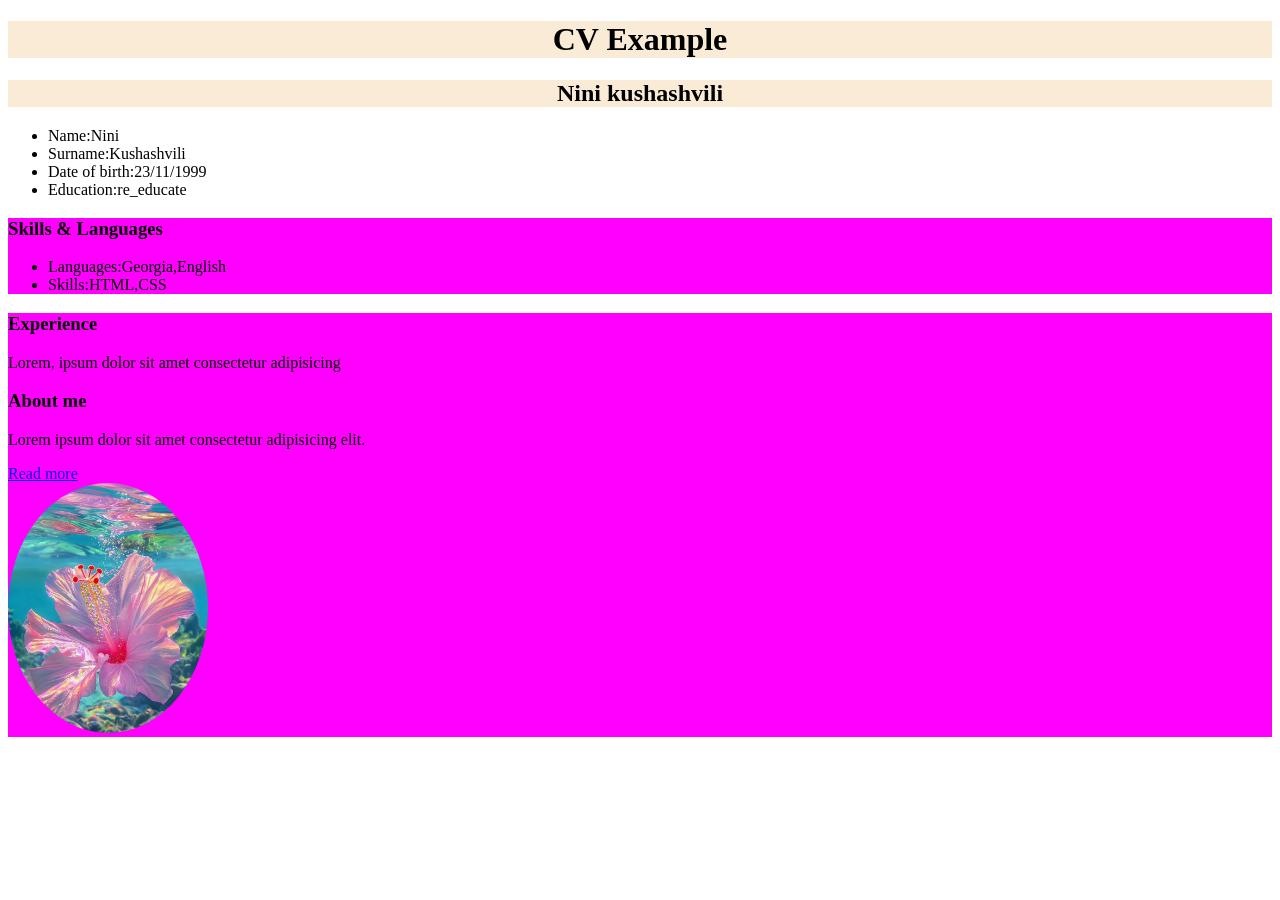
==== index.html @ 38c7e9bd "homework4" ====
<!doctype html>
<html lang="en">
  <head>
    <meta charset="UTF-8" />
    <meta name="viewport" content="width=device-width, initial-scale=1.0" />
    <title>Document</title>
    <link rel="stylesheet" href="style/style.css" />
  </head>
  <body>
    <h1 class="top_heder">CV Example</h1>
    <h2 class="bcr_bb">Nini kushashvili</h2>
    <ul>
      <li>Name:Nini</li>
      <li>Surname:Kushashvili</li>
      <li>Date of birth:23/11/1999</li>
      <li>Education:re_educate</li>
    </ul>
    <div class="toy_fr">
      <span
        ><h3>Skills & Languages</h3>
        <ul>
          <li>Languages:Georgia,English</li>
          <li>Skills:HTML,CSS</li>
        </ul>
      </span>
    </div>
    <div class="toy_fr">
      <h3>Experience</h3>
      <p>Lorem, ipsum dolor sit amet consectetur adipisicing</p>

      <div class="toy_fr">
        <div class="huji_ki">
          <h3>About me</h3>
          <p>Lorem ipsum dolor sit amet consectetur adipisicing elit.</p>
          <a href="pages/about.html">Read more</a>
        </div>
        <img class="my_hif" src="images/ghku.jfif" alt="my_hif" />
      </div>
    </div>
  </body>
</html>
---- style/style.css ----
.top_heder {
  text-align: center;
  background-color: antiquewhite;
}
.bcr_bb {
  text-align: center;
  background-color: antiquewhite;
}
.toy_fr {
  background-color: fuchsia;
  color: black;
}
.huj_ki {
  background-color: fuchsia;
}
.my_hif {
  height: 250px;
  border-radius: 50%;
  width: fit-content;
  align-items: center;
}
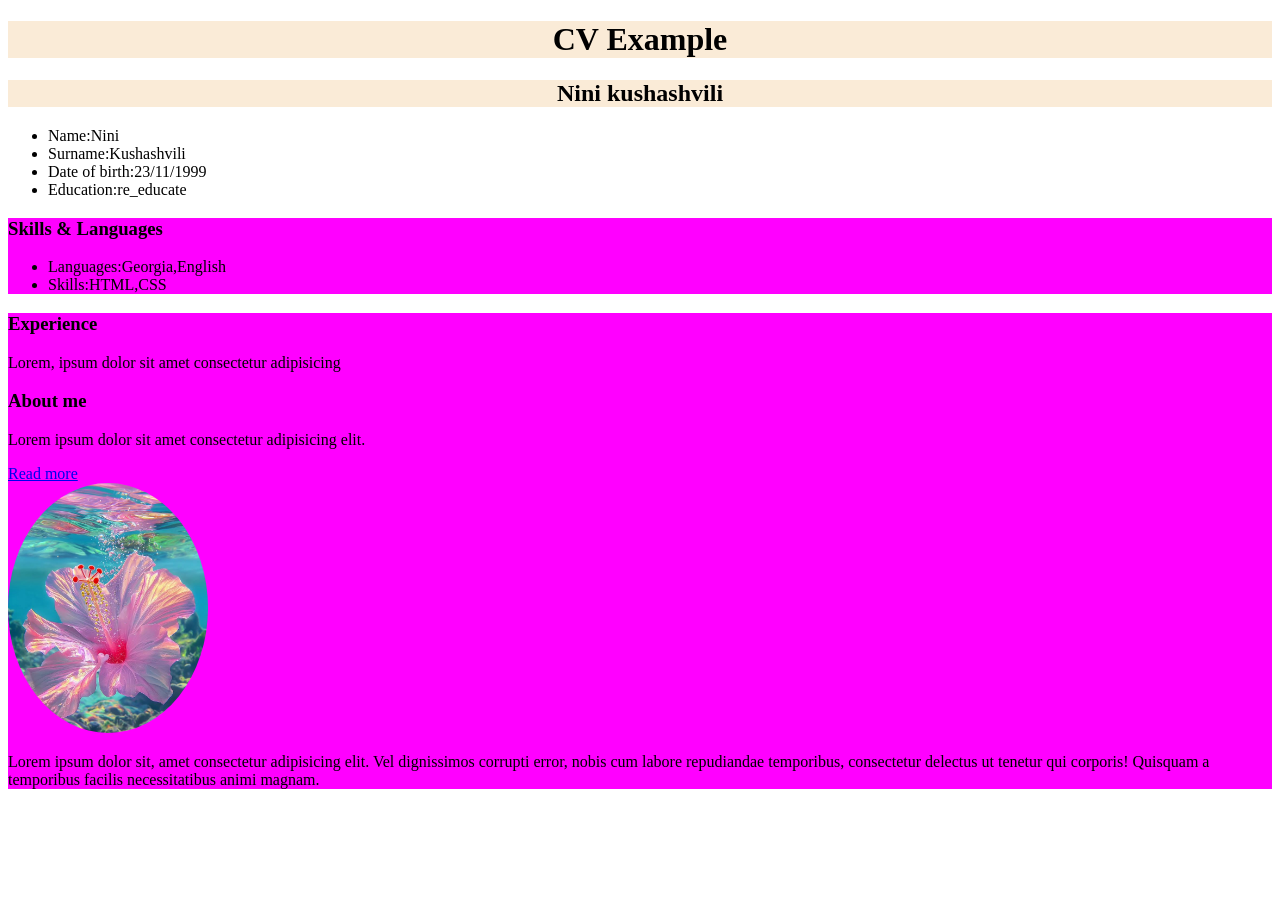
==== commit 4196f333: "feature/homework-description" ====
--- a/index.html
+++ b/index.html
@@ -36,6 +36,12 @@
         </div>
         <img class="my_hif" src="images/ghku.jfif" alt="my_hif" />
       </div>
+      <p>
+        Lorem ipsum dolor sit, amet consectetur adipisicing elit. Vel
+        dignissimos corrupti error, nobis cum labore repudiandae temporibus,
+        consectetur delectus ut tenetur qui corporis! Quisquam a temporibus
+        facilis necessitatibus animi magnam.
+      </p>
     </div>
   </body>
 </html>
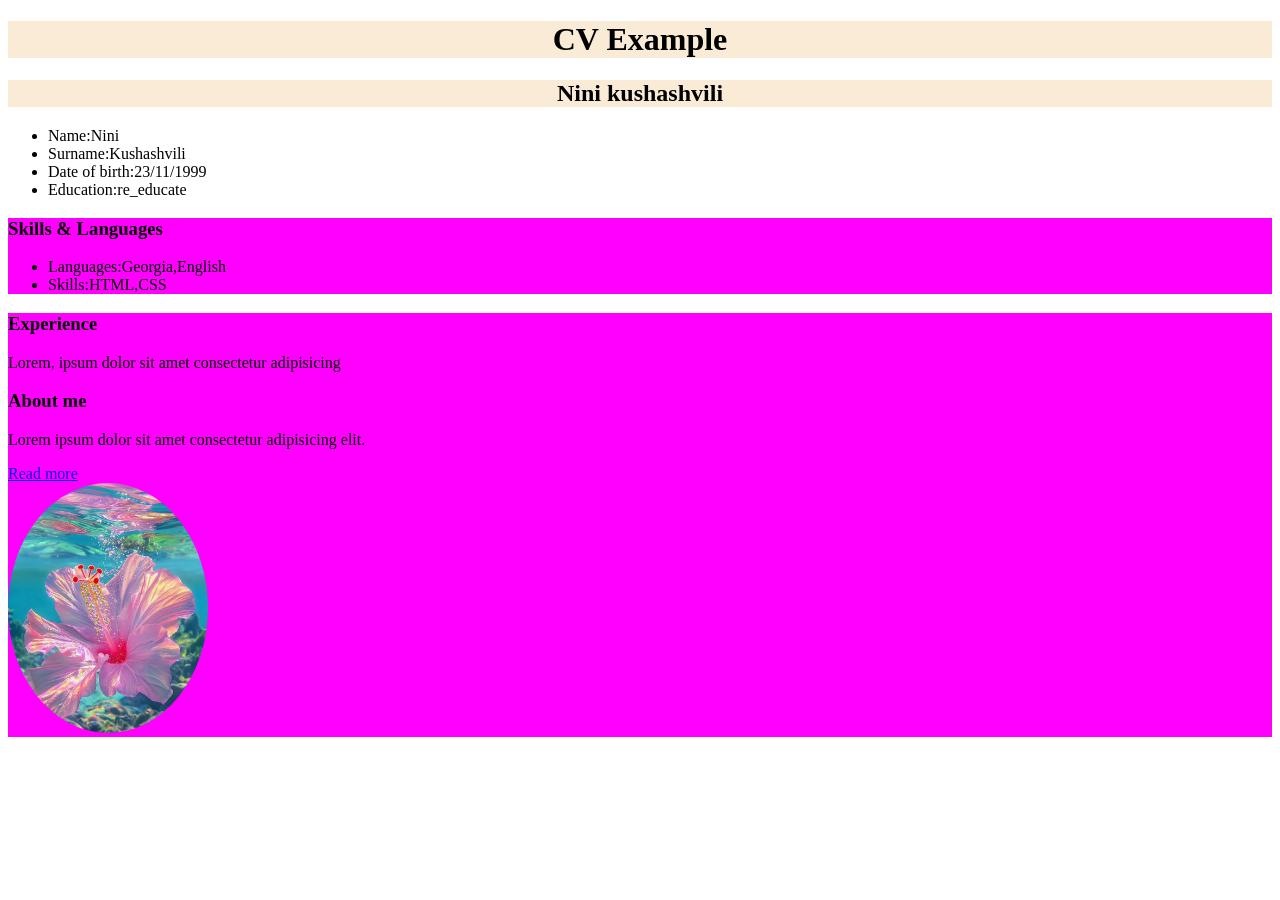
==== commit ac9104c8: "bagfix" ====
--- a/index.html
+++ b/index.html
@@ -36,12 +36,6 @@
         </div>
         <img class="my_hif" src="images/ghku.jfif" alt="my_hif" />
       </div>
-      <p>
-        Lorem ipsum dolor sit, amet consectetur adipisicing elit. Vel
-        dignissimos corrupti error, nobis cum labore repudiandae temporibus,
-        consectetur delectus ut tenetur qui corporis! Quisquam a temporibus
-        facilis necessitatibus animi magnam.
-      </p>
     </div>
   </body>
 </html>
